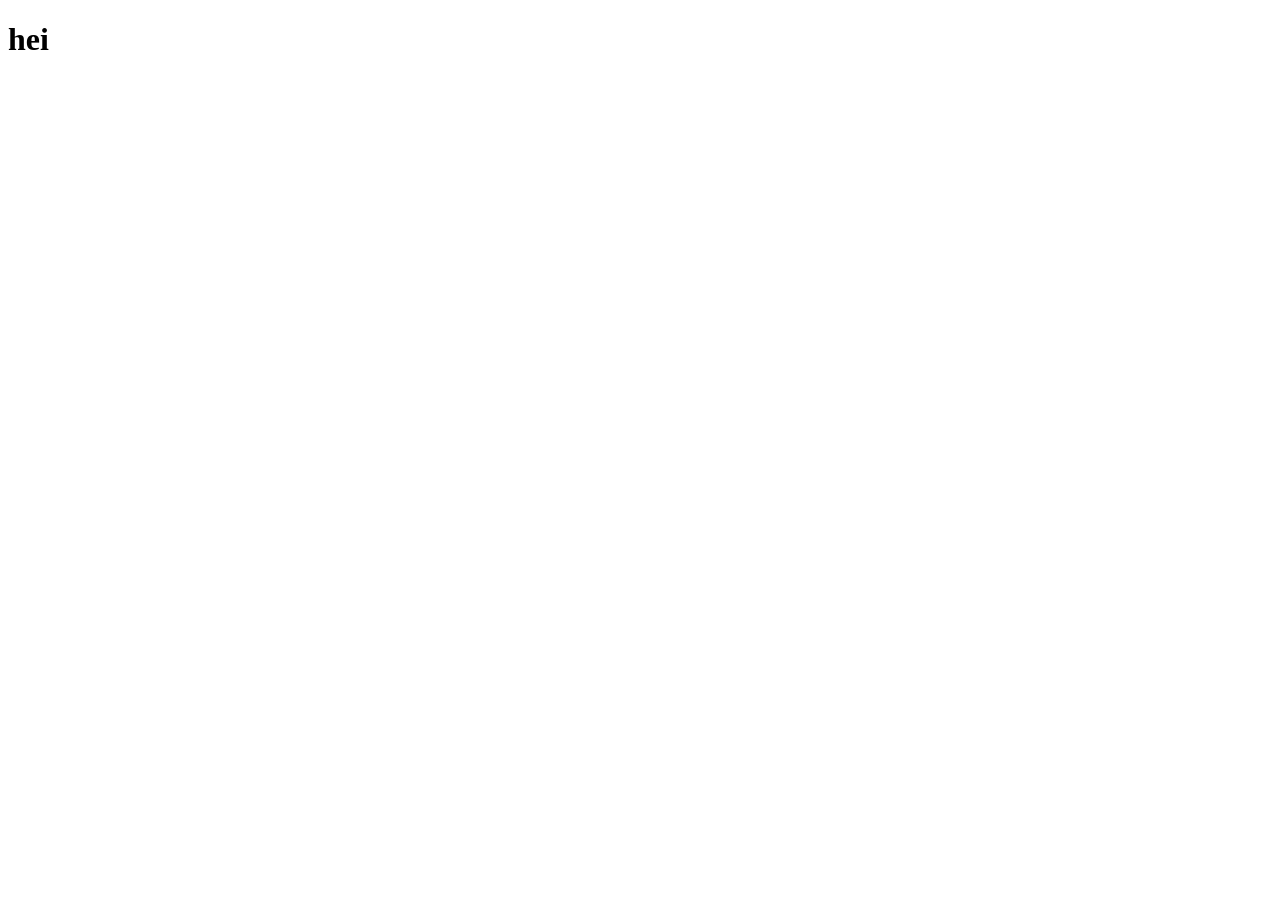
==== iindex.html @ 0e9cab8b "laget index.html" ====
<!DOCTYPE html>
<html lang="en">
<head>
    <meta charset="UTF-8">
    <meta name="viewport" content="width=device-width, initial-scale=1.0">
    <title>Document</title>
</head>
<body>
    <h1>hei</h1>
</body>
</html>
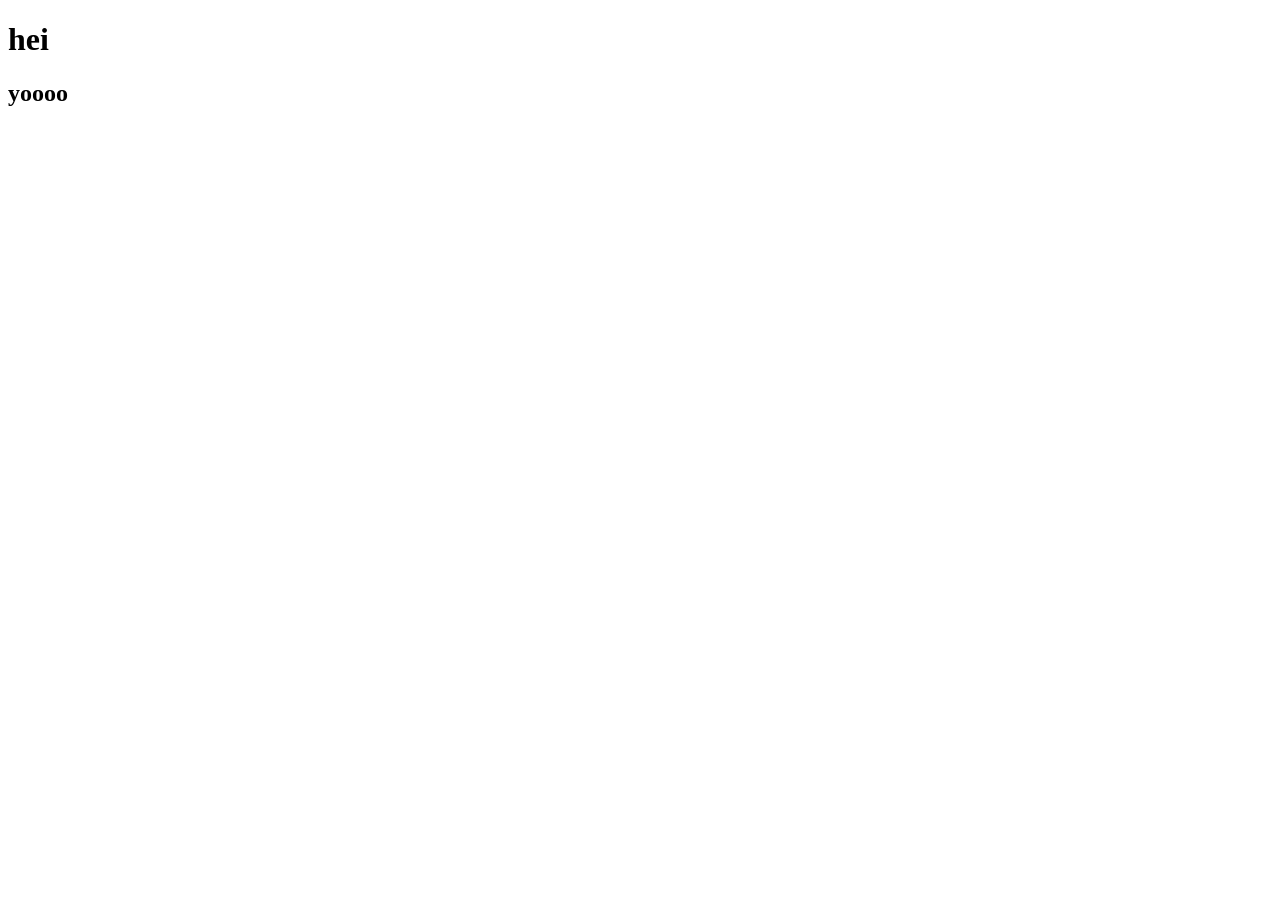
==== commit 9c61c4c0: "test" ====
--- a/iindex.html
+++ b/iindex.html
@@ -7,5 +7,6 @@
 </head>
 <body>
     <h1>hei</h1>
+    <h2>yoooo</h2>
 </body>
 </html>
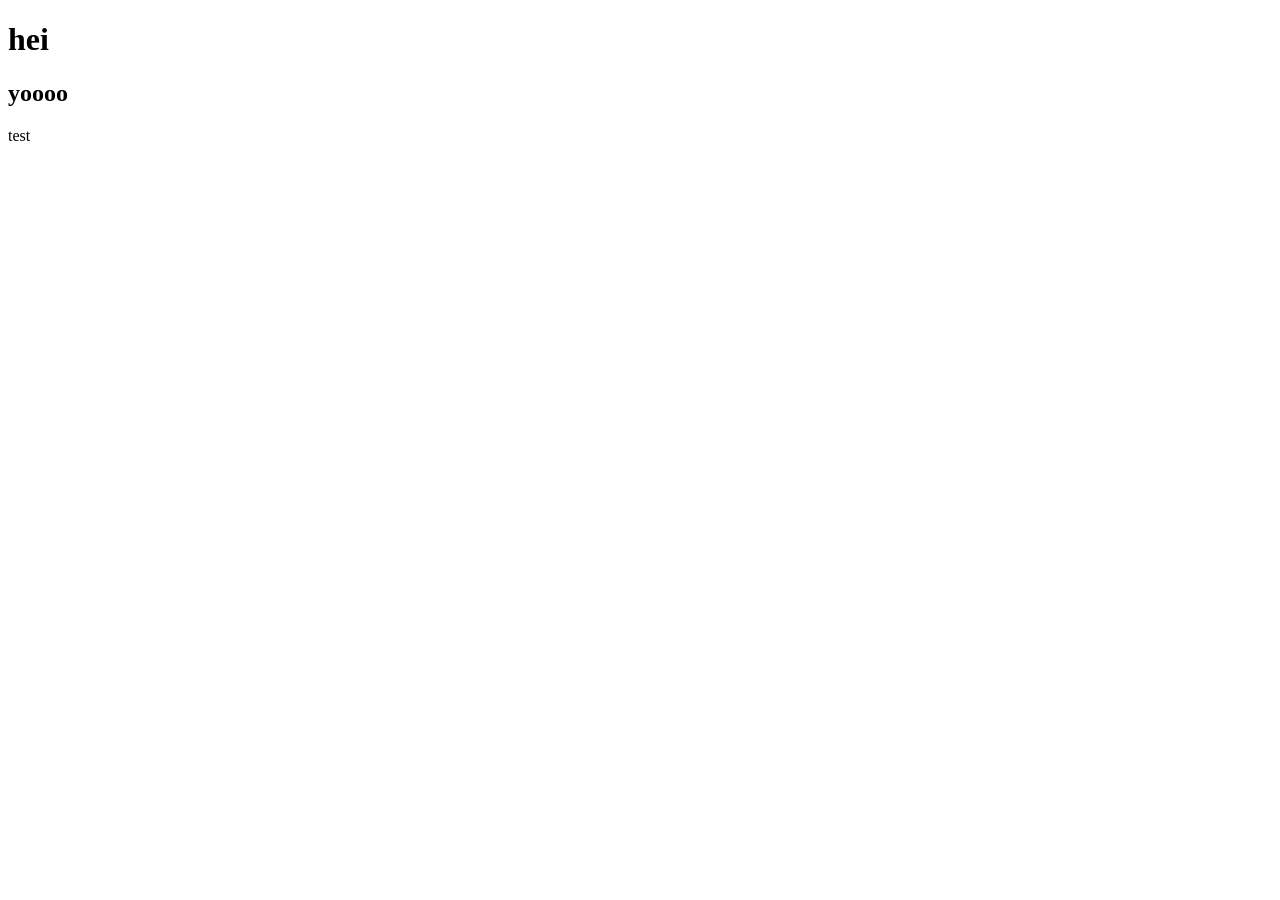
==== commit 135c8be4: "test" ====
--- a/iindex.html
+++ b/iindex.html
@@ -8,5 +8,6 @@
 <body>
     <h1>hei</h1>
     <h2>yoooo</h2>
+    <p>test</p>
 </body>
 </html>
